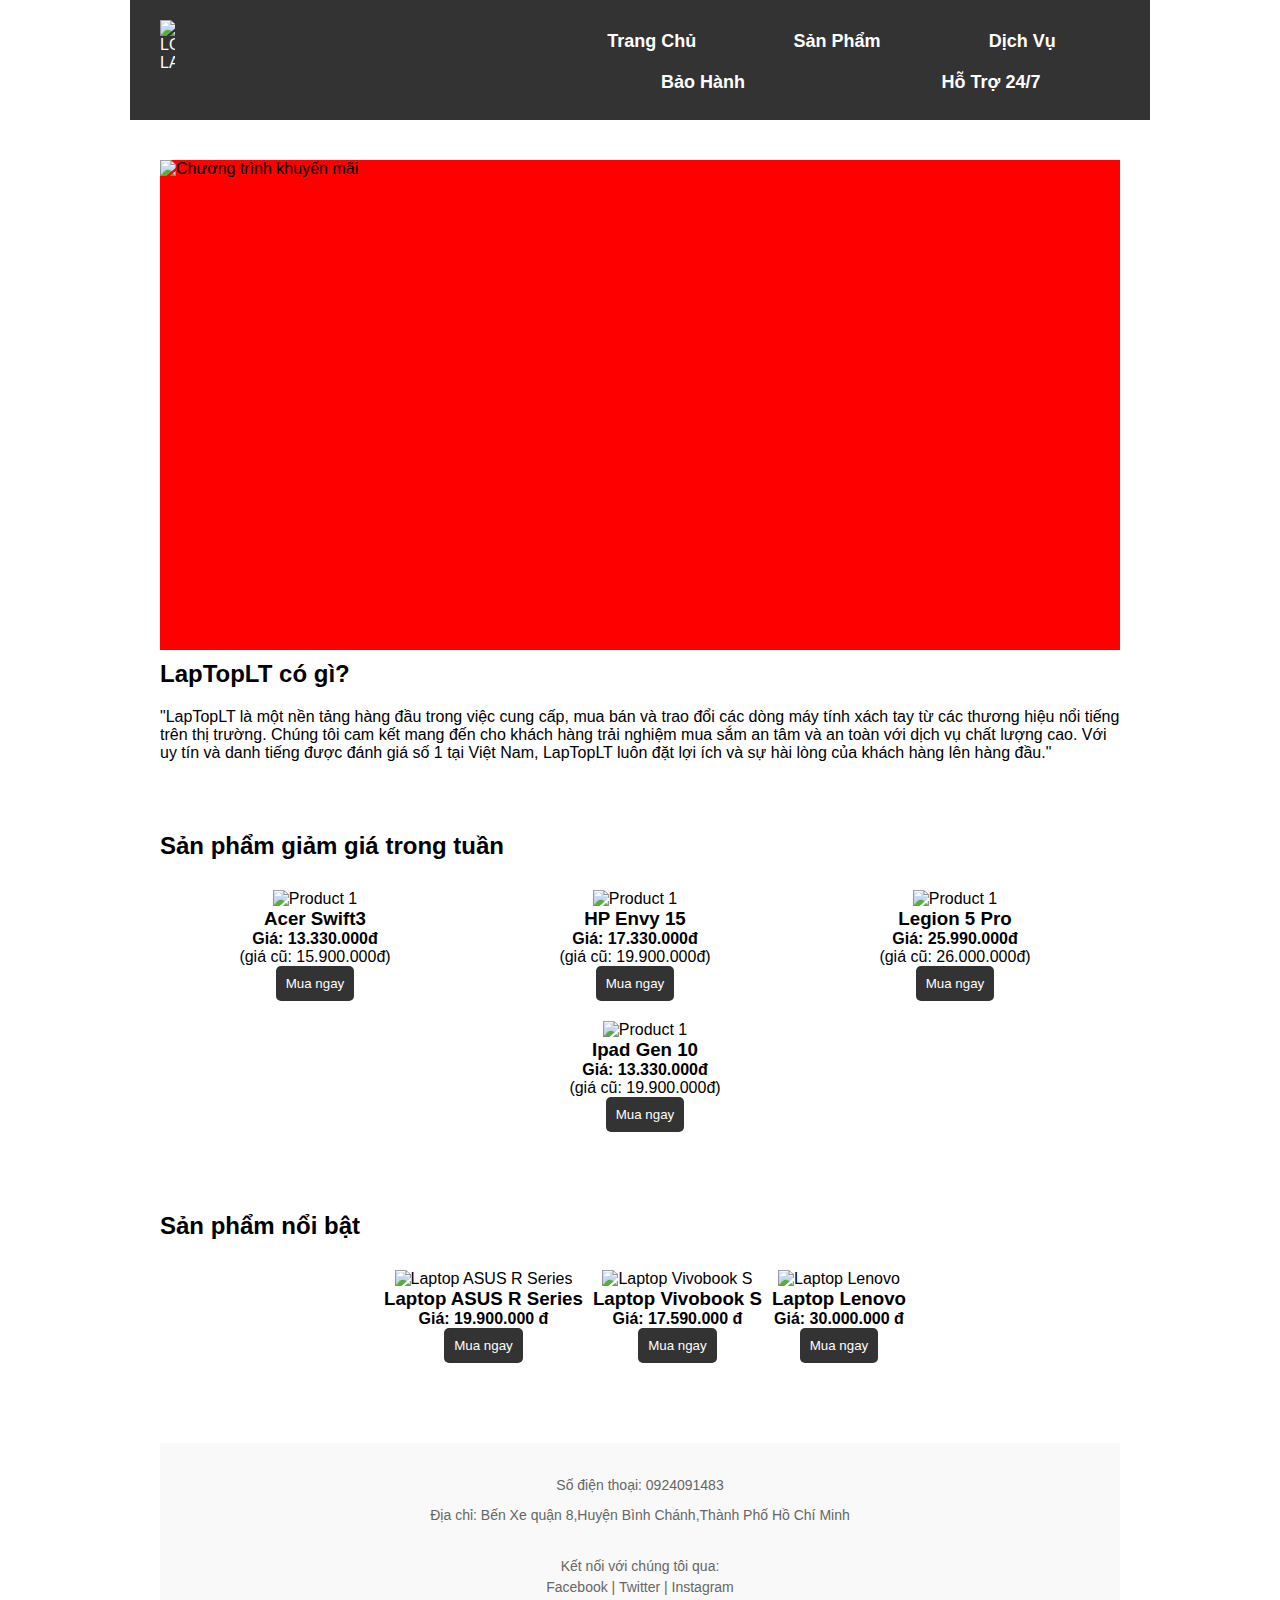
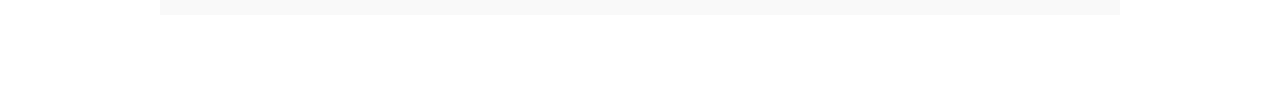
==== index.html @ 1d3db8ee "upload source" ====
<!DOCTYPE html>
<html lang="en">

<head>
    <meta charset="UTF-8">
    <title>Trang chủ</title>
    <link rel="stylesheet" href="style.css">
</head>

<body>
    <header>
        <div class="topbar">
            <div class="container">
                <div class="logo">
                    <img src="https://scontent.fsgn2-7.fna.fbcdn.net/v/t1.15752-9/346161705_1927663374261715_8335263000064259303_n.jpg?_nc_cat=100&ccb=1-7&_nc_sid=ae9488&_nc_ohc=0VslFAnpbbUAX_7fDrf&_nc_ht=scontent.fsgn2-7.fna&oh=03_AdQ0MnYftTlp0fEPwJXsw2RizEi6Mseiu3Ijk8YooI4l2w&oe=64946365"
                        alt="LOGO-LAPTOPLT" class="img-logo">
                </div>
                <nav class="navigation">
                    <ul>
                        <li><a href="#">Trang Chủ</a></li>
                        <li><a href="#">Sản Phẩm</a></li>
                        <li><a href="#">Dịch Vụ</a></li>
                        <li><a href="#">Bảo Hành</a></li>
                        <li><a href="#">Hỗ Trợ 24/7</a></li>
                    </ul>
                </nav>
            </div>
        </div>
    </header>
    <main>
        <section>
            <div class="discount" ><img src="https://cdn.tgdd.vn/Files/2020/08/27/1284460/top-5-mau-laptop-giam-gia-tien-trieu-cho-sinh-vien-760x367.jpg" alt="Chương trình khuyến mãi" width="3000px" ></div>
            <h2>LapTopLT có gì?</h2>
            "LapTopLT là một nền tảng hàng đầu trong việc cung cấp, mua bán và trao đổi các dòng máy tính xách tay từ các thương hiệu nổi tiếng trên thị trường. Chúng tôi cam kết mang đến cho khách hàng trải nghiệm mua sắm an tâm và an toàn với dịch vụ chất lượng cao. Với uy tín và danh tiếng được đánh giá số 1 tại Việt Nam, LapTopLT luôn đặt lợi ích và sự hài lòng của khách hàng lên hàng đầu."        </section>
        <section>
            <h2>Sản phẩm giảm giá trong tuần</h2>
            <ul class="product-list">
                <li>
                    <img src="https://laptopaz.vn/media/product/2690_thi___t_k____ch__a_c___t__n__16_.png"
                        alt="Product 1">
                    <h3>Acer Swift3</h3>
                    <p>Giá: 13.330.000đ </p>
                    (giá cũ: 15.900.000đ)
                    <p><button>Mua ngay</button></p>
                </li>
                <li>
                    <img src="https://laptopaz.vn/media/product/2533_laptopaz_hp_envy_15_1.jpg"
                        alt="Product 1">
                    <h3>HP Envy 15</h3>
                    <p>Giá: 17.330.000đ </p>
                    (giá cũ: 19.900.000đ)
                    <p><button>Mua ngay</button></p>
                </li>
                <li>
                    <img src="https://laptopaz.vn/media/product/1973_laptopaz_lenovo_legion_5pro_r9000p_1.jpg"
                        alt="Product 1">
                    <h3>Legion 5 Pro</h3>
                    <p>Giá: 25.990.000đ </p>
                    (giá cũ: 26.000.000đ)
                    <p><button>Mua ngay</button></p>
                </li>
                <li>
                    <img src="https://laptopaz.vn/media/product/2626_"
                        alt="Product 1">
                    <h3>Ipad Gen 10</h3>
                    <p>Giá: 13.330.000đ </p>
                    (giá cũ: 19.900.000đ)
                    <p><button>Mua ngay</button></p>
                </li>
            </ul>
        </section>

        <section>
            <h2>Sản phẩm nổi bật</h2>
            <ul>
                <center>
                    <li>
                        <img src="https://product.hstatic.net/1000233206/product/asus-rog-strix-g15-g513ih-hn015w_99a47ffc0f784485b5e7e93246f7b4ca.png"
                            alt="Laptop ASUS R Series">
                        <h3>Laptop ASUS R Series</h3>
                        <p>Giá: 19.900.000 đ</p>
                        <button onclick="window.location.href='index1.html'">Mua ngay</button>
                    </li>
                </center>
                <center>
                    <li>
                        <img src="https://product.hstatic.net/1000233206/product/asus-vivobook-15-oled-a1505va-l1114w-i5-13500h_6_3f3e3a011c144536a8e7798899b3787d.png"
                            alt="Laptop Vivobook S">
                        <h3>Laptop Vivobook S</h3>
                        <p>Giá: 17.590.000 đ</p>
                        <button>Mua ngay</button>
                    </li>
                </center>
                <center>
                    <li>
                        <img src="https://product.hstatic.net/1000233206/product/lenovo-ideapad-5-pro-16arh7-_82sn003mvn__23be1e02e8ed4c749e9e732044c0831c.png"
                            alt="Laptop Lenovo">
                        <h3>Laptop Lenovo</h3>
                        <p>Giá: 30.000.000 đ</p>
                        <button>Mua ngay</button>
                    </li>
                </center>
            </ul>
        </section>
        <section>
            <footer>
                <p>Số điện thoại: 0924091483</p>
                <p>Địa chỉ: Bến Xe quận 8,Huyện Bình Chánh,Thành Phố Hồ Chí Minh</p>
                <img src="https://www.buaxua.vn/images/dat-nuoc/ban-do-the-gioi-buaxua-google-maps.jpg" alt="">
        
                <p>Kết nối với chúng tôi qua:</p>
                <a href="https://facebook.com">Facebook</a> |
                <a href="https://twitter.com">Twitter</a> |
                <a href="https://instagram.com">Instagram</a>
            </footer>
    </main>
    
</body>

</html>
---- style.css ----
body {
    font-family: Arial, sans-serif;
    margin: 0;
    padding: 0;
}

header {
    background-color: #333;
    color: #fff;
    padding: 10px;
    text-align: center;
}

h1 {
    margin: 0;
}

main {
    max-width: 800px;
    margin: 0 auto;
    padding: 20px;
}

section {
    margin-bottom: 30px;
}

h2 {
    margin-top: 0;
}

img {
    max-width: 100%;
}

button {
    background-color: #333;
    color: #fff;
    padding: 10px 20px;
    border: none;
    border-radius: 5px;
    cursor: pointer;
}

button:hover {
    background-color: #666;
}
.default-button {
    display: inline-block;
    padding: 0px 5px;
    font-size: 14px;
    font-weight: bold;
    text-align: center;
    text-decoration: none;
    background-color: #f0f0f0;
    color: #333;
    border: none;
    border-radius: 4px;
    cursor: pointer;
  }
button {
    background-color: #4CAF50;
    color: #fff;
    border: none;
    padding: 10px 20px;
    border-radius: 4px;
    cursor: pointer;
}

button:hover {
    background-color: #3e8e41;
}

ul {
    list-style-type: none;
    margin: 0;
    padding: 0;
}

li {
    margin-bottom: 10px;
}
header, main {
    margin: 0 auto;
    max-width: 1000px;
  }

header {
    background-color: #333;
    color: #fff;
    padding: 10px;
    height: 100px;
  }
  
  header h1 {
    font-size: 2rem;
    margin: 0;
  }
  
  
  section {
    padding: 20px;
  }
  
  section h2 {
    font-size: 1.5rem;
    margin-top: 0;
  }
  
  section ul {
    list-style-type: none;
    margin: 0;
    padding: 0;
  }
  
  section li {
    display: inline-block;
    margin-right: 20px;
    vertical-align: top;
  }
  
  section li:last-child {
    margin-right: 0;
  }
  
  section li h3 {
    margin: 0;
  }
  
  section li img {
    max-width: 100%;
    height: auto;
  }
  
  section li p {
    margin: 0;
    font-weight: bold;
  }
  
  section li button {
    background-color: #333;
    color: #fff;
    border: none;
    padding: 10px;
    border-radius: 5px;
    cursor: pointer;
    transition: background-color 0.3s;
  }
  
  section li button:hover {
    background-color: #555;
  }
  ul {
    display: flex;
    flex-wrap: wrap;
    justify-content: center; 
    list-style: none;
  }
  
  li {
    flex: 1 1 25%; 
    margin: 10px;
    text-align: center;
  }
  .topbar {
    background-color: #333;
    color: #fff;
    padding: 10px 0;
  }
  
  .container {
    max-width: 1200px;
    margin: 0 auto;
    padding: 0 20px;
    display: flex;
    align-items: center;
    justify-content: space-between;
  }
  
  .logo a {
    color: #fff;
    font-size: 20px;
    font-weight: bold;
    text-decoration: none;
  }
  
  .navigation ul {
    list-style: none;
    margin: 0;
    padding: 0;
    display: flex;
    height: 50px;
  }
  
  .navigation ul li {
    margin-right: 20px;
  }
  
  .navigation ul li:last-child {
    margin-right: 0;
  }
  
  .navigation ul li a {
    color: #fff;
    text-decoration: none;
    font-size: 18px;
    font-weight: bold;
    
  }
  
  .navigation ul li a:hover {
    color: #ccc;
  }
  .img-logo{
    max-width: 10%;
    float: left;
    max-height: 50vh;
  }
   footer {
    background-color: #f9f9f9;
    padding: 20px;
    text-align: center;
    font-size: 14px;
    color: #666;
}

footer p {
    margin-bottom: 5px;
}

footer a {
    color: #666;
    text-decoration: none;
}

footer a:hover {
    text-decoration: underline;
}
.discount{
  width: 320x;
  height: 490px;
  background-color: red;
  margin-bottom: 10px;
}

.discount img {
  width: 100%;
  height: 100%;
  object-fit: cover;
}
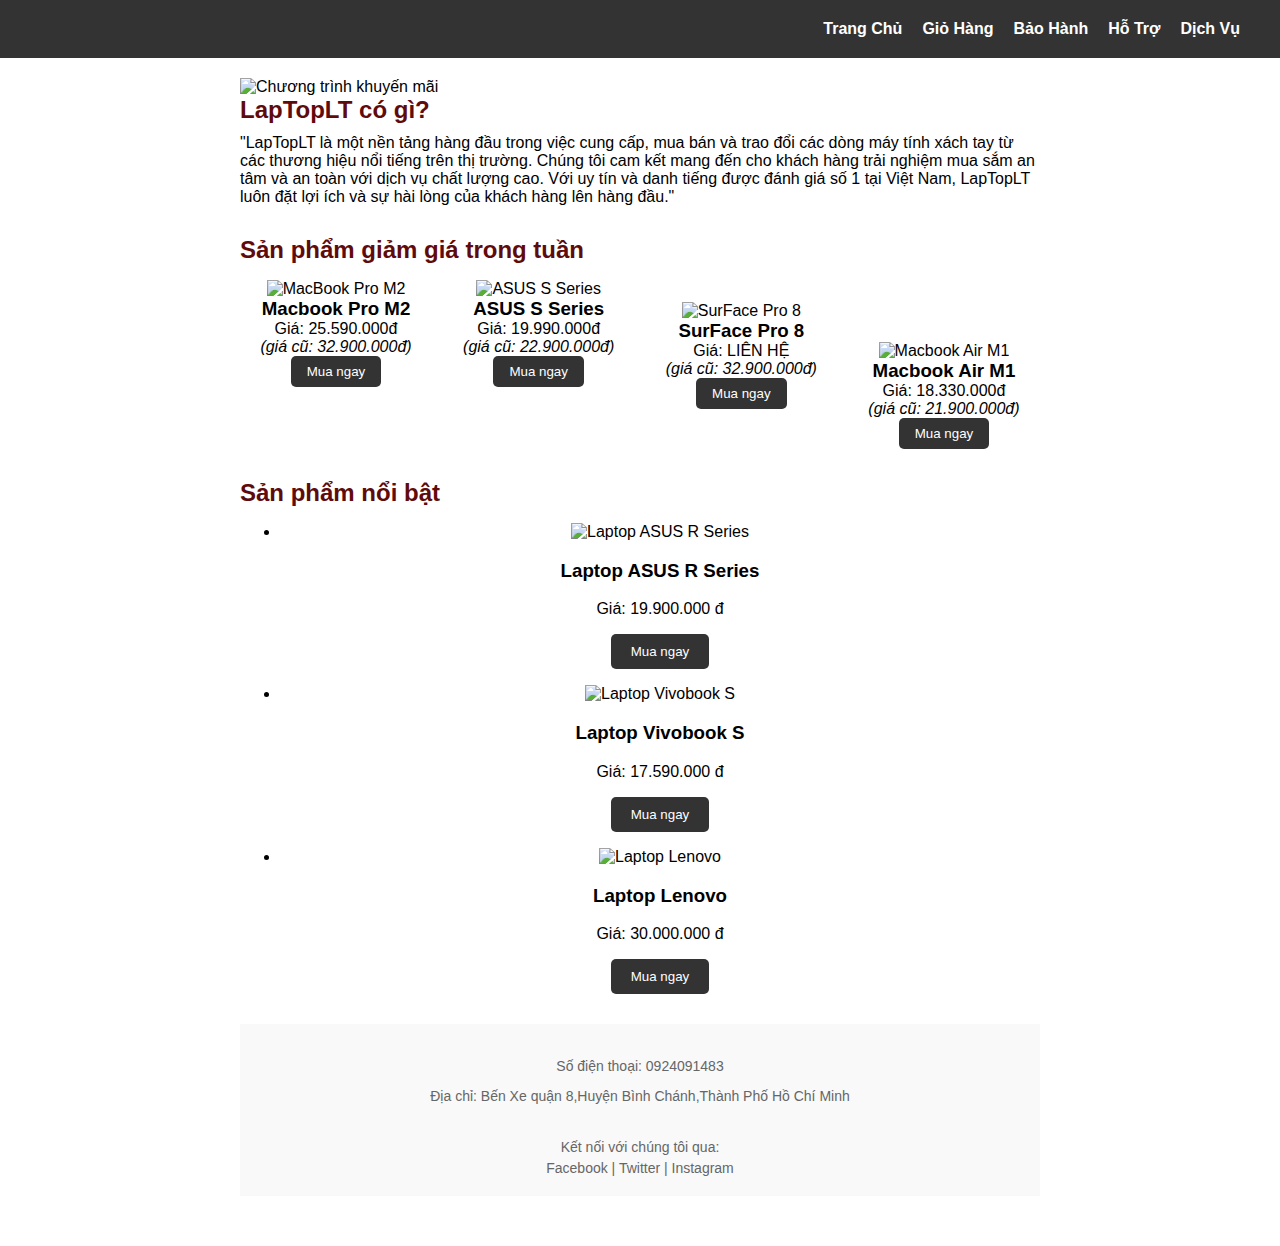
==== commit 2842f17f: "update code" ====
--- a/index.html
+++ b/index.html
@@ -13,15 +13,15 @@
             <div class="container">
                 <div class="logo">
                     <img src="https://scontent.fsgn2-7.fna.fbcdn.net/v/t1.15752-9/346161705_1927663374261715_8335263000064259303_n.jpg?_nc_cat=100&ccb=1-7&_nc_sid=ae9488&_nc_ohc=0VslFAnpbbUAX_7fDrf&_nc_ht=scontent.fsgn2-7.fna&oh=03_AdQ0MnYftTlp0fEPwJXsw2RizEi6Mseiu3Ijk8YooI4l2w&oe=64946365"
-                        alt="LOGO-LAPTOPLT" class="img-logo">
-                </div>
+                        alt="" class="img-logo" onclick="window.location.href='index.html'">
+                </div>                
                 <nav class="navigation">
                     <ul>
-                        <li><a href="#">Trang Chủ</a></li>
-                        <li><a href="#">Sản Phẩm</a></li>
-                        <li><a href="#">Dịch Vụ</a></li>
-                        <li><a href="#">Bảo Hành</a></li>
-                        <li><a href="#">Hỗ Trợ 24/7</a></li>
+                        <li><a href="index.html">Trang Chủ</a></li>
+                        <li><a href="index2.html">Giỏ Hàng</a></li>
+                        <li><a href="index6.html">Bảo Hành</a></li>
+                        <li><a href="index6.html">Hỗ Trợ</a></li>
+                        <li><a href="index6.html">Dịch Vụ</a></li>
                     </ul>
                 </nav>
             </div>
@@ -29,43 +29,57 @@
     </header>
     <main>
         <section>
-            <div class="discount" ><img src="https://cdn.tgdd.vn/Files/2020/08/27/1284460/top-5-mau-laptop-giam-gia-tien-trieu-cho-sinh-vien-760x367.jpg" alt="Chương trình khuyến mãi" width="3000px" ></div>
+            <div class="discount"><img
+                    src="https://cdn.tgdd.vn/Files/2020/08/27/1284460/top-5-mau-laptop-giam-gia-tien-trieu-cho-sinh-vien-760x367.jpg"
+                    alt="Chương trình khuyến mãi" width="3000px"></div>
             <h2>LapTopLT có gì?</h2>
-            "LapTopLT là một nền tảng hàng đầu trong việc cung cấp, mua bán và trao đổi các dòng máy tính xách tay từ các thương hiệu nổi tiếng trên thị trường. Chúng tôi cam kết mang đến cho khách hàng trải nghiệm mua sắm an tâm và an toàn với dịch vụ chất lượng cao. Với uy tín và danh tiếng được đánh giá số 1 tại Việt Nam, LapTopLT luôn đặt lợi ích và sự hài lòng của khách hàng lên hàng đầu."        </section>
+            "LapTopLT là một nền tảng hàng đầu trong việc cung cấp, mua bán và trao đổi các dòng máy tính xách tay từ
+            các thương hiệu nổi tiếng trên thị trường. Chúng tôi cam kết mang đến cho khách hàng trải nghiệm mua sắm an
+            tâm và an toàn với dịch vụ chất lượng cao. Với uy tín và danh tiếng được đánh giá số 1 tại Việt Nam,
+            LapTopLT luôn đặt lợi ích và sự hài lòng của khách hàng lên hàng đầu."
+        </section>
         <section>
             <h2>Sản phẩm giảm giá trong tuần</h2>
-            <ul class="product-list">
+            <ul class="product-list"
+                style="display: flex; justify-content: space-between; list-style: none; padding: 0;">
+                <li style="flex-basis: 24%; text-align: center;">
+                    <img src="https://cdn2.cellphones.com.vn/x358,webp,q100/media/catalog/product/m/b/mbp-spacegray-select-202206_1_1_4_1_1.jpg"
+                        alt="MacBook Pro M2">
+                    <h3>Macbook Pro M2</h3>
+                    <p>Giá: 25.590.000đ </p>
+                    <i>
+                        <p>(giá cũ: 32.900.000đ)</p>
+                    </i>
+                    <p><button onclick="window.location.href='index4.html'">Mua ngay</button></p>
+
                 <li>
-                    <img src="https://laptopaz.vn/media/product/2690_thi___t_k____ch__a_c___t__n__16_.png"
-                        alt="Product 1">
-                    <h3>Acer Swift3</h3>
-                    <p>Giá: 13.330.000đ </p>
-                    (giá cũ: 15.900.000đ)
-                    <p><button>Mua ngay</button></p>
+                    <img src="https://product.hstatic.net/1000233206/product/asus-rog-strix-g15-g513ih-hn015w_99a47ffc0f784485b5e7e93246f7b4ca.png"
+                        alt="ASUS S Series">
+                    <h3>ASUS S Series</h3>
+                    <p>Giá: 19.990.000đ </p>
+                    <i>
+                        <p>(giá cũ: 22.900.000đ)</p>
+                    </i>
+                    <p><button onclick="window.location.href='index1.html'">Mua ngay</button></p>
                 </li>
-                <li>
-                    <img src="https://laptopaz.vn/media/product/2533_laptopaz_hp_envy_15_1.jpg"
-                        alt="Product 1">
-                    <h3>HP Envy 15</h3>
-                    <p>Giá: 17.330.000đ </p>
-                    (giá cũ: 19.900.000đ)
-                    <p><button>Mua ngay</button></p>
+                <li style="margin-top: 22px;">
+                    <img src="https://laptopaz.vn/media/product/2607_" alt="SurFace Pro 8">
+                    <h3>SurFace Pro 8</h3>
+                    <p>Giá: LIÊN HỆ </p>
+                    <i>
+                        <p>(giá cũ: 32.900.000đ)</p>
+                    </i>
+                    <p><button onclick="window.location.href='index5.html'">Mua ngay</button></p>
                 </li>
-                <li>
-                    <img src="https://laptopaz.vn/media/product/1973_laptopaz_lenovo_legion_5pro_r9000p_1.jpg"
-                        alt="Product 1">
-                    <h3>Legion 5 Pro</h3>
-                    <p>Giá: 25.990.000đ </p>
-                    (giá cũ: 26.000.000đ)
-                    <p><button>Mua ngay</button></p>
-                </li>
-                <li>
-                    <img src="https://laptopaz.vn/media/product/2626_"
-                        alt="Product 1">
-                    <h3>Ipad Gen 10</h3>
-                    <p>Giá: 13.330.000đ </p>
-                    (giá cũ: 19.900.000đ)
-                    <p><button>Mua ngay</button></p>
+                <li style="margin-top: 62px;">
+                    <img src="https://images.fpt.shop/unsafe/fit-in/960x640/filters:quality(90):fill(white):upscale()/fptshop.com.vn/Uploads/Originals/2022/7/21/637939946171340515_Macbook%20Air%20M1%20(2).jpg"
+                        alt="Macbook Air M1">
+                    <h3>Macbook Air M1</h3>
+                    <p>Giá: 18.330.000đ </p>
+                    <i>
+                        <p>(giá cũ: 21.900.000đ)</p>
+                    </i>
+                    <p><button onclick="window.location.href='index6.html'">Mua ngay</button></p>
                 </li>
             </ul>
         </section>
@@ -79,7 +93,7 @@
                             alt="Laptop ASUS R Series">
                         <h3>Laptop ASUS R Series</h3>
                         <p>Giá: 19.900.000 đ</p>
-                        <button onclick="window.location.href='index1.html'">Mua ngay</button>
+                        <p><button onclick="window.location.href='index6.html'">Mua ngay</button></p>
                     </li>
                 </center>
                 <center>
@@ -88,7 +102,7 @@
                             alt="Laptop Vivobook S">
                         <h3>Laptop Vivobook S</h3>
                         <p>Giá: 17.590.000 đ</p>
-                        <button>Mua ngay</button>
+                        <p><button onclick="window.location.href='index6.html'">Mua ngay</button></p>
                     </li>
                 </center>
                 <center>
@@ -97,7 +111,7 @@
                             alt="Laptop Lenovo">
                         <h3>Laptop Lenovo</h3>
                         <p>Giá: 30.000.000 đ</p>
-                        <button>Mua ngay</button>
+                        <p><button onclick="window.location.href='index6.html'">Mua ngay</button></p>
                     </li>
                 </center>
             </ul>
@@ -107,14 +121,14 @@
                 <p>Số điện thoại: 0924091483</p>
                 <p>Địa chỉ: Bến Xe quận 8,Huyện Bình Chánh,Thành Phố Hồ Chí Minh</p>
                 <img src="https://www.buaxua.vn/images/dat-nuoc/ban-do-the-gioi-buaxua-google-maps.jpg" alt="">
-        
+
                 <p>Kết nối với chúng tôi qua:</p>
                 <a href="https://facebook.com">Facebook</a> |
                 <a href="https://twitter.com">Twitter</a> |
                 <a href="https://instagram.com">Instagram</a>
             </footer>
     </main>
-    
+
 </body>
 
 </html>--- a/style.css
+++ b/style.css
@@ -1,250 +1,224 @@
 body {
-    font-family: Arial, sans-serif;
-    margin: 0;
-    padding: 0;
+  font-family: Arial, sans-serif;
+  margin: 0;
+  padding: 0;
 }
 
 header {
-    background-color: #333;
-    color: #fff;
-    padding: 10px;
-    text-align: center;
+  background-color: #333;
+  color: #fff;
+  padding: 10px;
+  text-align: center;
 }
 
 h1 {
-    margin: 0;
+  margin: 0;
 }
 
 main {
-    max-width: 800px;
-    margin: 0 auto;
-    padding: 20px;
+  max-width: 800px;
+  margin: 0 auto;
+  padding: 20px;
 }
 
 section {
-    margin-bottom: 30px;
+  margin-bottom: 30px;
 }
 
 h2 {
-    margin-top: 0;
+  margin-top: 0;
 }
 
 img {
-    max-width: 100%;
+  max-width: 100%;
 }
 
 button {
-    background-color: #333;
-    color: #fff;
-    padding: 10px 20px;
-    border: none;
-    border-radius: 5px;
-    cursor: pointer;
+  background-color: #333;
+  color: #fff;
+  padding: 10px 20px;
+  border: none;
+  border-radius: 5px;
+  cursor: pointer;
 }
 
 button:hover {
-    background-color: #666;
+  background-color: #666;
 }
 .default-button {
-    display: inline-block;
-    padding: 0px 5px;
-    font-size: 14px;
-    font-weight: bold;
-    text-align: center;
-    text-decoration: none;
-    background-color: #f0f0f0;
-    color: #333;
-    border: none;
-    border-radius: 4px;
-    cursor: pointer;
-  }
-button {
-    background-color: #4CAF50;
-    color: #fff;
-    border: none;
-    padding: 10px 20px;
-    border-radius: 4px;
-    cursor: pointer;
-}
-
-button:hover {
-    background-color: #3e8e41;
-}
-
-ul {
-    list-style-type: none;
-    margin: 0;
-    padding: 0;
-}
-
-li {
-    margin-bottom: 10px;
-}
-header, main {
-    margin: 0 auto;
-    max-width: 1000px;
-  }
-
-header {
-    background-color: #333;
-    color: #fff;
-    padding: 10px;
-    height: 100px;
-  }
-  
-  header h1 {
-    font-size: 2rem;
-    margin: 0;
-  }
-  
-  
-  section {
-    padding: 20px;
-  }
-  
-  section h2 {
-    font-size: 1.5rem;
-    margin-top: 0;
-  }
-  
-  section ul {
-    list-style-type: none;
-    margin: 0;
-    padding: 0;
-  }
-  
-  section li {
-    display: inline-block;
-    margin-right: 20px;
-    vertical-align: top;
-  }
-  
-  section li:last-child {
-    margin-right: 0;
-  }
-  
-  section li h3 {
-    margin: 0;
-  }
-  
-  section li img {
-    max-width: 100%;
-    height: auto;
-  }
-  
-  section li p {
-    margin: 0;
-    font-weight: bold;
-  }
-  
-  section li button {
-    background-color: #333;
-    color: #fff;
-    border: none;
-    padding: 10px;
-    border-radius: 5px;
-    cursor: pointer;
-    transition: background-color 0.3s;
-  }
-  
-  section li button:hover {
-    background-color: #555;
-  }
-  ul {
-    display: flex;
-    flex-wrap: wrap;
-    justify-content: center; 
-    list-style: none;
-  }
-  
-  li {
-    flex: 1 1 25%; 
-    margin: 10px;
-    text-align: center;
-  }
-  .topbar {
-    background-color: #333;
-    color: #fff;
-    padding: 10px 0;
-  }
-  
-  .container {
-    max-width: 1200px;
-    margin: 0 auto;
-    padding: 0 20px;
-    display: flex;
-    align-items: center;
-    justify-content: space-between;
-  }
-  
-  .logo a {
-    color: #fff;
-    font-size: 20px;
-    font-weight: bold;
-    text-decoration: none;
-  }
-  
-  .navigation ul {
-    list-style: none;
-    margin: 0;
-    padding: 0;
-    display: flex;
-    height: 50px;
-  }
-  
-  .navigation ul li {
-    margin-right: 20px;
-  }
-  
-  .navigation ul li:last-child {
-    margin-right: 0;
-  }
-  
-  .navigation ul li a {
-    color: #fff;
-    text-decoration: none;
-    font-size: 18px;
-    font-weight: bold;
-    
-  }
-  
-  .navigation ul li a:hover {
-    color: #ccc;
-  }
-  .img-logo{
-    max-width: 10%;
-    float: left;
-    max-height: 50vh;
-  }
-   footer {
-    background-color: #f9f9f9;
-    padding: 20px;
-    text-align: center;
-    font-size: 14px;
-    color: #666;
+  display: inline-block;
+  padding: 0px 5px;
+  font-size: 14px;
+  font-weight: bold;
+  text-align: center;
+  text-decoration: none;
+  background-color: #f0f0f0;
+  color: #333;
+  border: none;
+  border-radius: 4px;
+  cursor: pointer;
+}
+
+.default-button:hover {
+  background-color: #e0e0e0;
+}
+
+.default-button:active {
+  background-color: #d0d0d0;
+}
+.promotion {
+  background-color: #f4f4f4;
+  padding: 10px;
+  margin-top: 10px;
+  border: 1px solid #ccc;
+  font-style: italic;
+  text-align: center;
+}
+.ontop-btn {
+  display: none;
+  position: fixed;
+  bottom: 20px;
+  right: 20px;
+  z-index: 9999;
+  width: 50px;
+  height: 50px;
+  border-radius: 50%;
+  background-color: #333;
+  color: #fff;
+  text-align: center;
+  line-height: 50px;
+  cursor: pointer;
+}
+table {
+  border-collapse: collapse;
+  width: 100%;
+}
+
+th, td {
+  padding: 8px;
+  text-align: left;
+  border-bottom: 1px solid #ddd;
+}
+
+th {
+  background-color: #f2f2f2;
+}
+h2 {
+  font-size: 24px; 
+  color: #5f0b0b;
+  font-weight: bold; 
+  margin-bottom: 10px; 
+}
+.topbar {
+  background-color: #333;
+  color: #fff;
+  padding: 10px 0;
+}
+
+.container {
+  max-width: 1200px;
+  margin: 0 auto;
+  padding: 0 20px;
+  display: flex;
+  align-items: center;
+  justify-content: space-between;
+}
+
+.logo a {
+  color: #fff;
+  font-size: 20px;
+  font-weight: bold;
+  text-decoration: none;
+}
+
+.navigation ul {
+  list-style: none;
+  margin: 0;
+  padding: 0;
+  display: flex;
+}
+
+.navigation ul li {
+  margin-right: 20px;
+}
+
+.navigation ul li:last-child {
+  margin-right: 0;
+}
+
+.navigation ul li a {
+  color: #fff;
+  text-decoration: none;
+  font-size: 16px;
+  font-weight: bold;
+}
+
+.navigation ul li a:hover {
+  color: #ccc;
+}
+.img-logo{
+  max-width: 10%;
+  float: left;
+  max-height: 50vh;
+}
+footer {
+  background-color: #f9f9f9;
+  padding: 20px;
+  text-align: center;
+  font-size: 14px;
+  color: #666;
 }
 
 footer p {
-    margin-bottom: 5px;
+  margin-bottom: 5px;
 }
 
 footer a {
-    color: #666;
-    text-decoration: none;
+  color: #666;
+  text-decoration: none;
 }
 
 footer a:hover {
-    text-decoration: underline;
-}
-.discount{
-  width: 320x;
-  height: 490px;
-  background-color: red;
-  margin-bottom: 10px;
-}
-
-.discount img {
+  text-decoration: underline;
+}
+
+/* CSS cho bản đồ */
+#map {
+  height: 200px;
   width: 100%;
-  height: 100%;
-  object-fit: cover;
-}
+}
+.product-list {
+  display: flex;
+  justify-content: space-between;
+  list-style: none;
+  padding: 0;
+}
+
+.product-list li {
+  flex-basis: 24%;
+  text-align: center;
+}
+
+.product-list img {
+  width: 100%;
+  height: auto;
+}
+
+.product-list h3, .product-list p {
+  margin: 0;
+}
+
+.product-list button {
+  padding: 8px 16px;
+  background-color: #333;
+  color: #fff;
+  border: none;
+  cursor: pointer;
+}
+
+.img-logo:hover {
+  cursor: pointer;
+}
+
+
+
